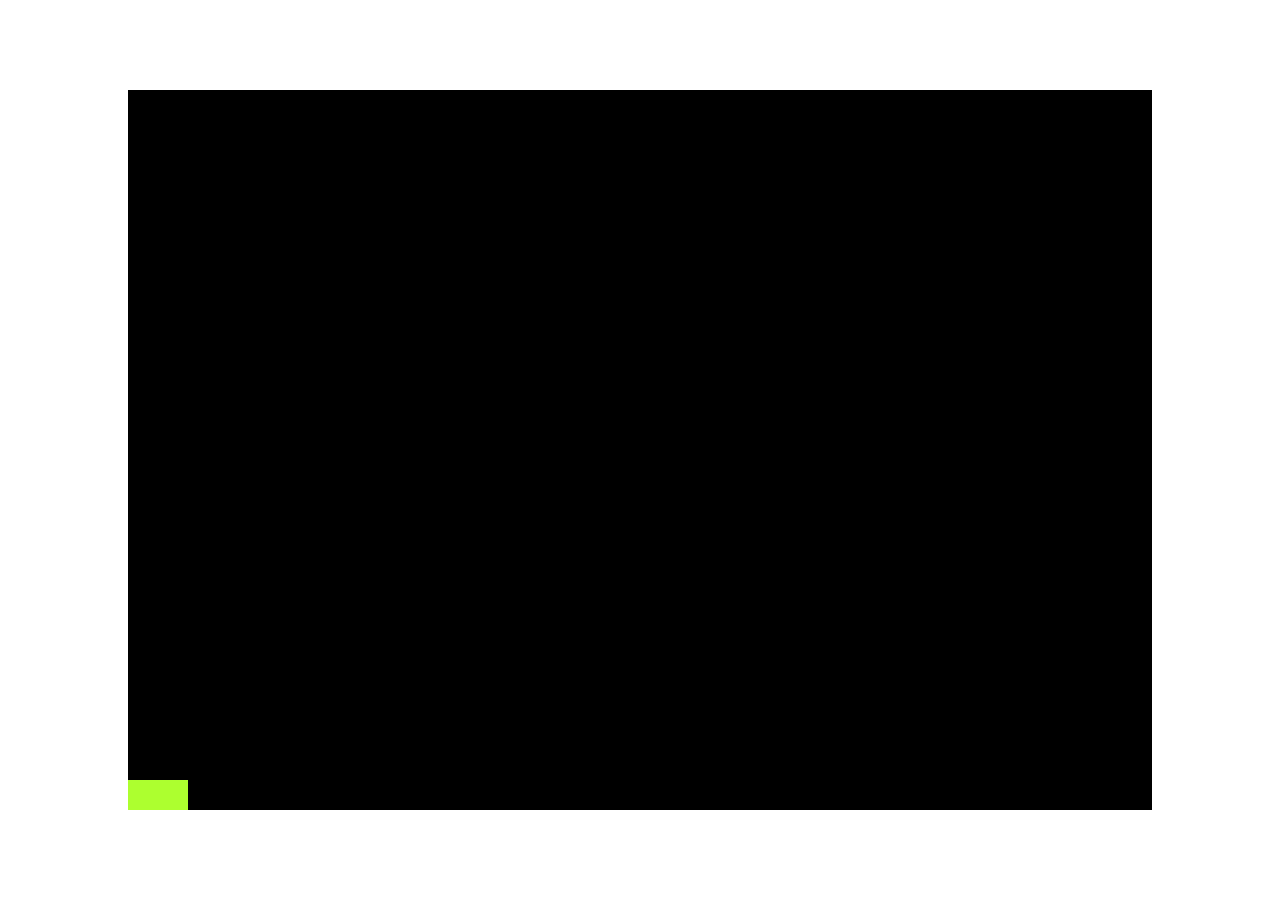
==== 01-PROJECT-DEMO/index.html @ bcbd9f5b "initial commit" ====
<!DOCTYPE html>
<html lang="en">
  <head>
    <meta charset="UTF-8" />
    <meta name="viewport" content="width=device-width, initial-scale=1.0" />
    <link rel="stylesheet" href="style.css" />
    <title>Invaders</title>
  </head>
  <body>
    <section id="game-area"></section>
    <script src="./game.js"></script>
    <script src="./player.js"></script>
    <script src="./logic.js"></script>
  </body>
</html>
---- 01-PROJECT-DEMO/style.css ----
* {
  margin: 0;
  padding: 0;
  box-sizing: border-box;
}

body {
  display: flex;
  justify-content: center;
  align-items: center;
  height: 100vh;
}

#game-area {
  width: 80vw;
  height: 80vh;
  background-color: black;
  position: relative;
}

#player {
  background-color: greenyellow;
  width: 60px;
  height: 30px;
  position: absolute;
  bottom: 0;
  left: 0;
}
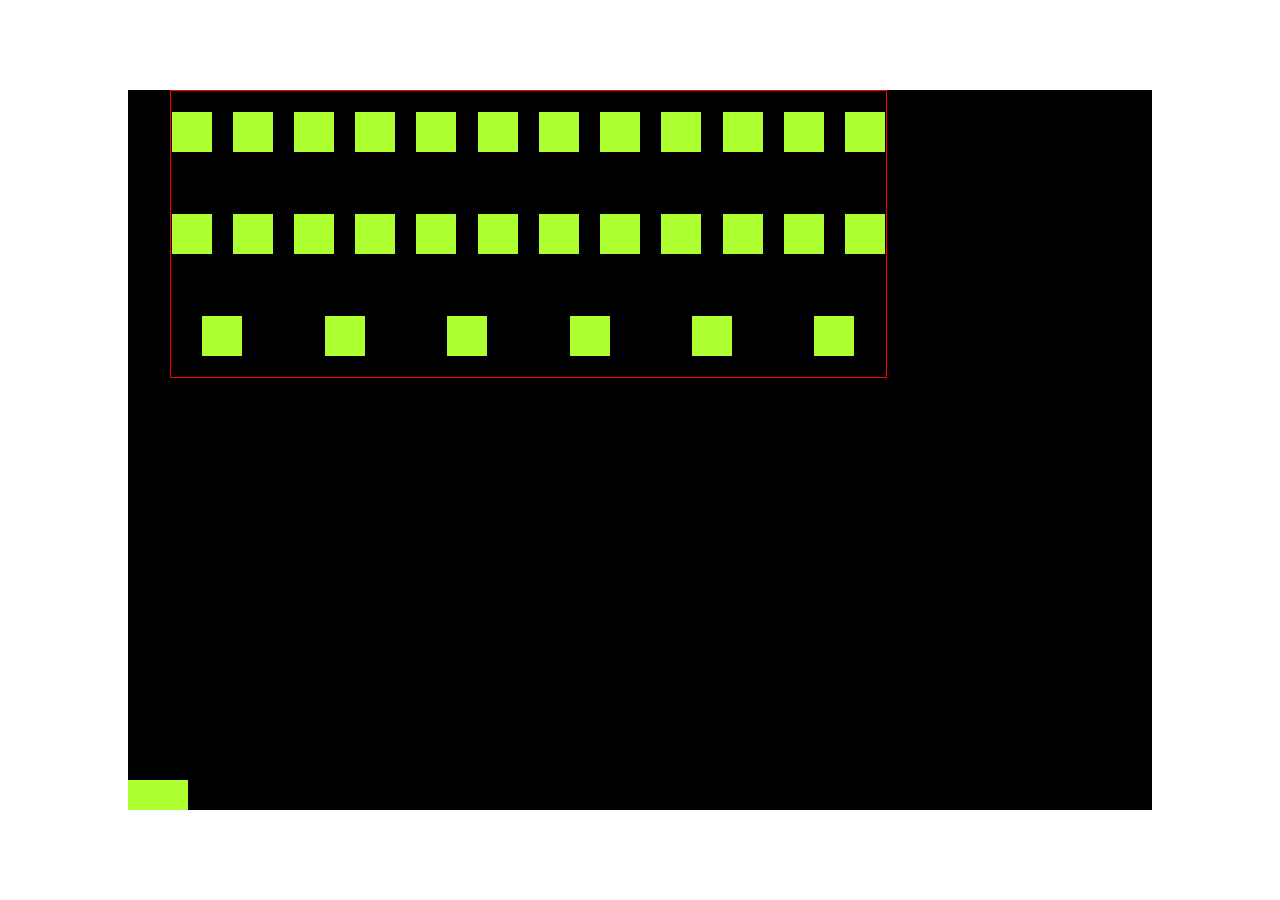
==== commit 642e7894: "add enemies" ====
--- a/01-PROJECT-DEMO/index.html
+++ b/01-PROJECT-DEMO/index.html
@@ -7,8 +7,13 @@
     <title>Invaders</title>
   </head>
   <body>
-    <section id="game-area"></section>
+    <section id="game-area">
+      <div id="enemy-area"></div>
+    </section>
     <script src="./game.js"></script>
+    <script src="./enemyArea.js"></script>
+    <script src="./bullet.js"></script>
+    <script src="./enemy.js"></script>
     <script src="./player.js"></script>
     <script src="./logic.js"></script>
   </body>
--- a/01-PROJECT-DEMO/style.css
+++ b/01-PROJECT-DEMO/style.css
@@ -26,3 +26,31 @@
   bottom: 0;
   left: 0;
 }
+
+#enemy-area {
+  border: 1px solid red;
+  width: 70%;
+  height: 40%;
+  position: absolute;
+  top: 0;
+  left: 0;
+  display: flex;
+  justify-content: space-around;
+  flex-wrap: wrap;
+  align-items: center;
+  gap: 20px;
+}
+
+.bullet {
+  background-color: greenyellow;
+  width: 20px;
+  height: 20px;
+  position: absolute;
+  bottom: 0;
+}
+
+.enemy {
+  background-color: greenyellow;
+  width: 40px;
+  height: 40px;
+}
